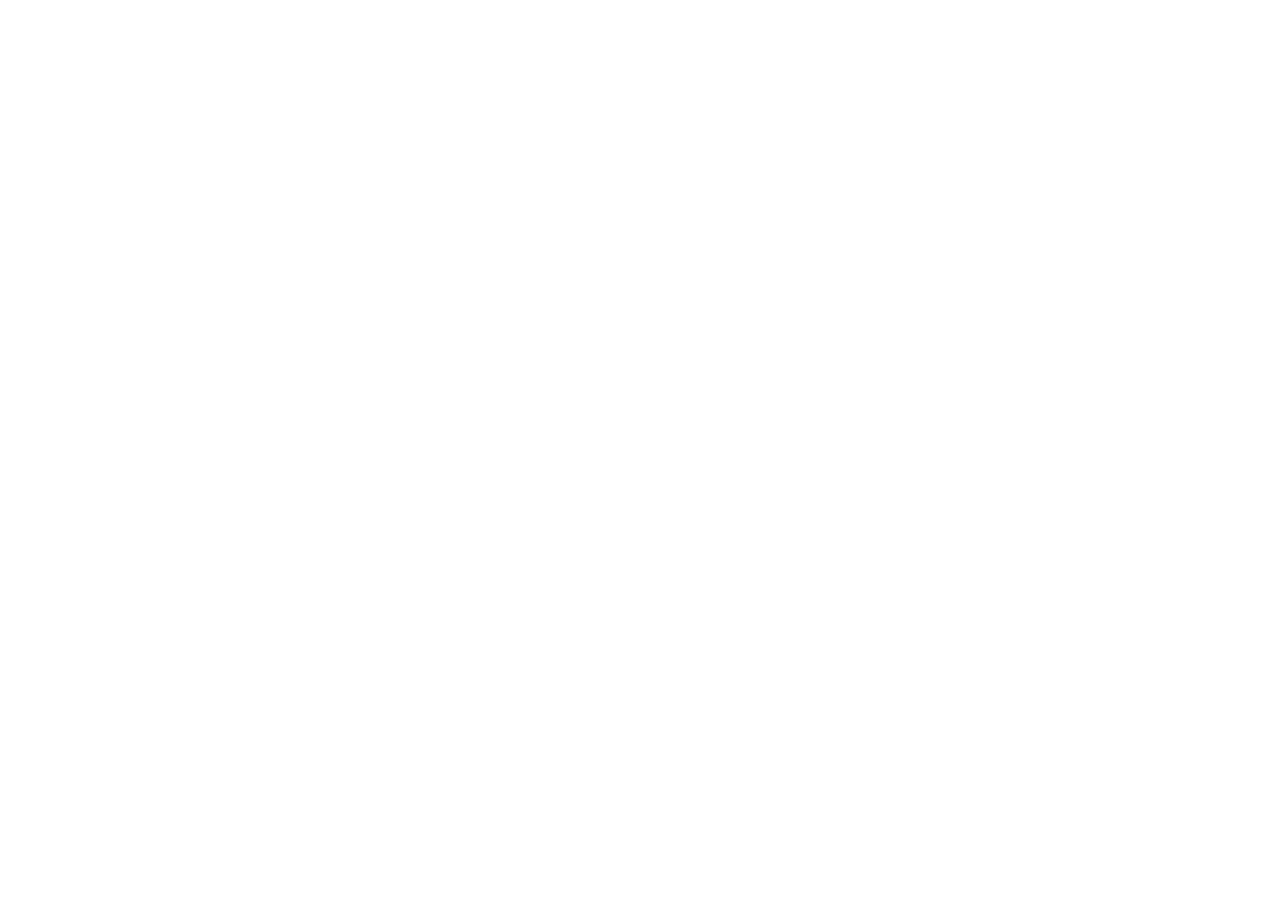
==== index.html @ edc3b855 "file structure created" ====
<!DOCTYPE html>
<html lang="en">
  <head>
    <meta charset="UTF-8" />
    <meta http-equiv="X-UA-Compatible" content="IE=edge" />
    <meta name="viewport" content="width=device-width, initial-scale=1.0" />
    <title>Document</title>
  </head>
  <body></body>
</html>
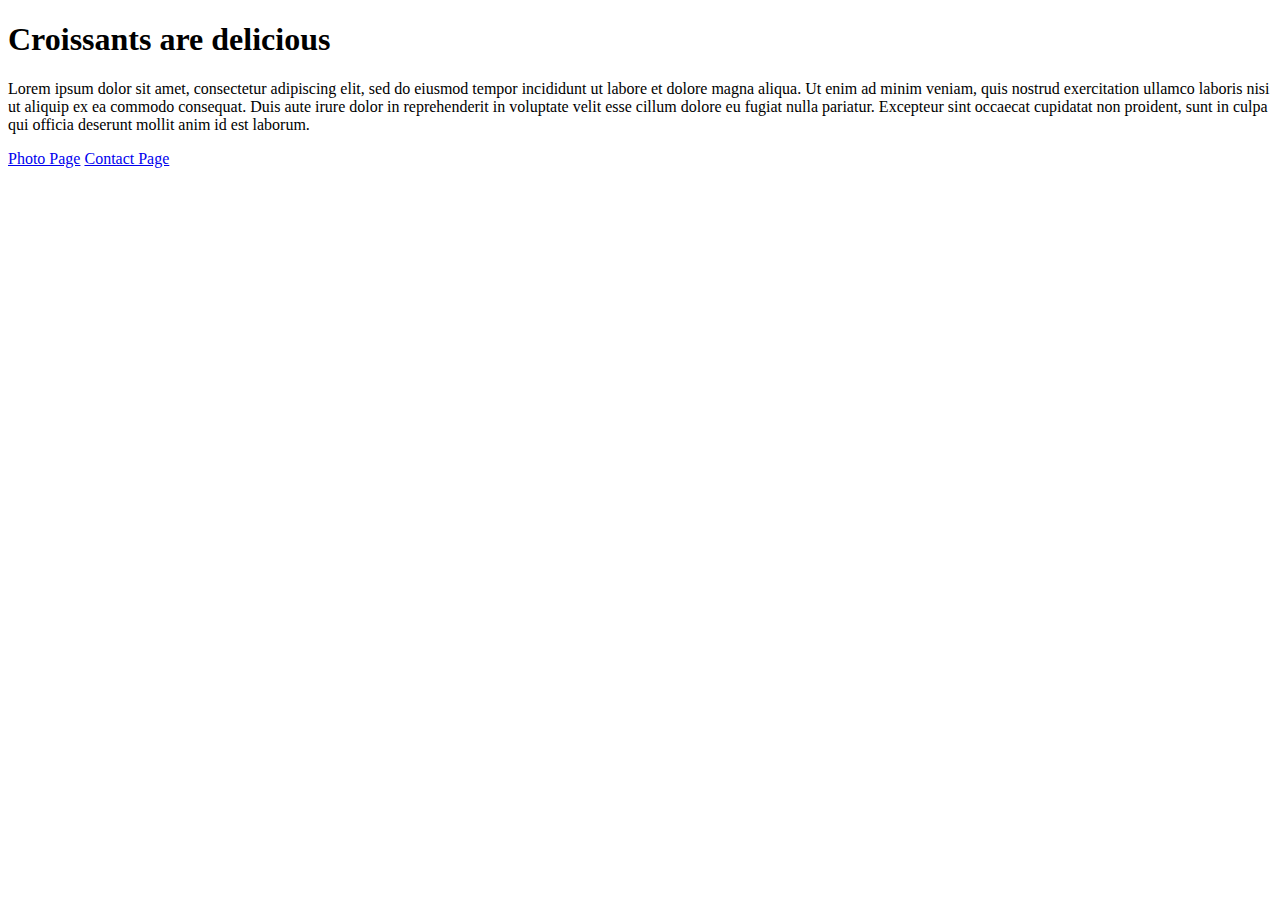
==== commit d42b086f: "content added and pages linked to each other" ====
--- a/index.html
+++ b/index.html
@@ -4,7 +4,21 @@
     <meta charset="UTF-8" />
     <meta http-equiv="X-UA-Compatible" content="IE=edge" />
     <meta name="viewport" content="width=device-width, initial-scale=1.0" />
+    <link rel="stylesheet" href="/src/styles.css" />
     <title>Document</title>
   </head>
-  <body></body>
+  <body>
+    <h1>Croissants are delicious</h1>
+    <p>
+      Lorem ipsum dolor sit amet, consectetur adipiscing elit, sed do eiusmod
+      tempor incididunt ut labore et dolore magna aliqua. Ut enim ad minim
+      veniam, quis nostrud exercitation ullamco laboris nisi ut aliquip ex ea
+      commodo consequat. Duis aute irure dolor in reprehenderit in voluptate
+      velit esse cillum dolore eu fugiat nulla pariatur. Excepteur sint occaecat
+      cupidatat non proident, sunt in culpa qui officia deserunt mollit anim id
+      est laborum.
+    </p>
+    <a href="/photo.html">Photo Page</a>
+    <a href="/contact.html">Contact Page</a>
+  </body>
 </html>
--- a/src/styles.css
+++ b/src/styles.css
@@ -0,0 +1,3 @@
+img {
+  max-width: 400px;
+}
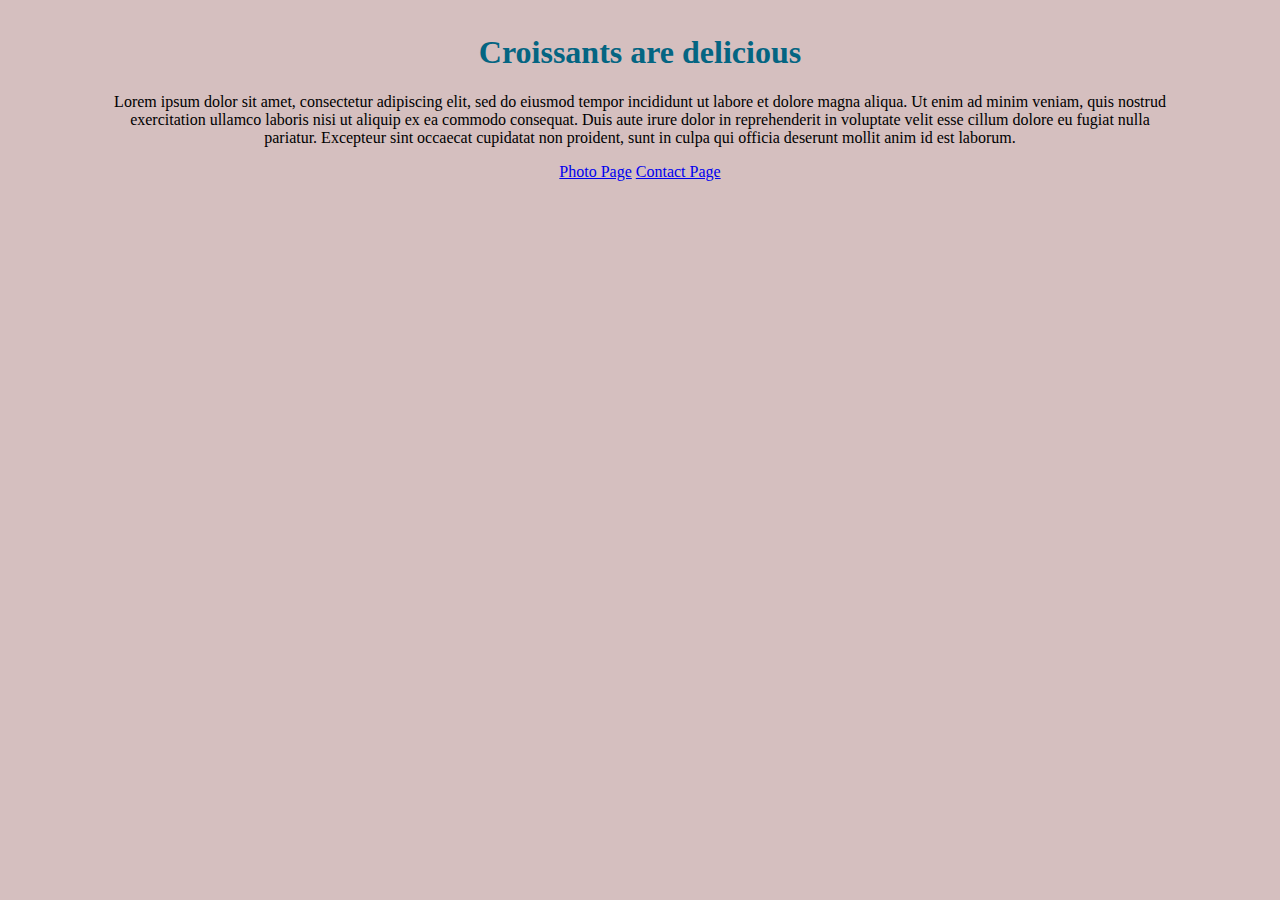
==== commit 6b39a195: "SEO Optimization - Title and Meta data" ====
--- a/index.html
+++ b/index.html
@@ -4,8 +4,12 @@
     <meta charset="UTF-8" />
     <meta http-equiv="X-UA-Compatible" content="IE=edge" />
     <meta name="viewport" content="width=device-width, initial-scale=1.0" />
+    <meta
+      name="description"
+      content="🥐Croissant is a fake brand dedicated to the delicious world of Croissants."
+    />
     <link rel="stylesheet" href="/src/styles.css" />
-    <title>Document</title>
+    <title>🥐Croissant | Home Page</title>
   </head>
   <body>
     <h1>Croissants are delicious</h1>
--- a/src/styles.css
+++ b/src/styles.css
@@ -1,3 +1,11 @@
+body {
+  text-align: center;
+  padding: 5px 100px;
+  background-color: #d5bfbf;
+}
+h1 {
+  color: #046582;
+}
 img {
   max-width: 400px;
 }
